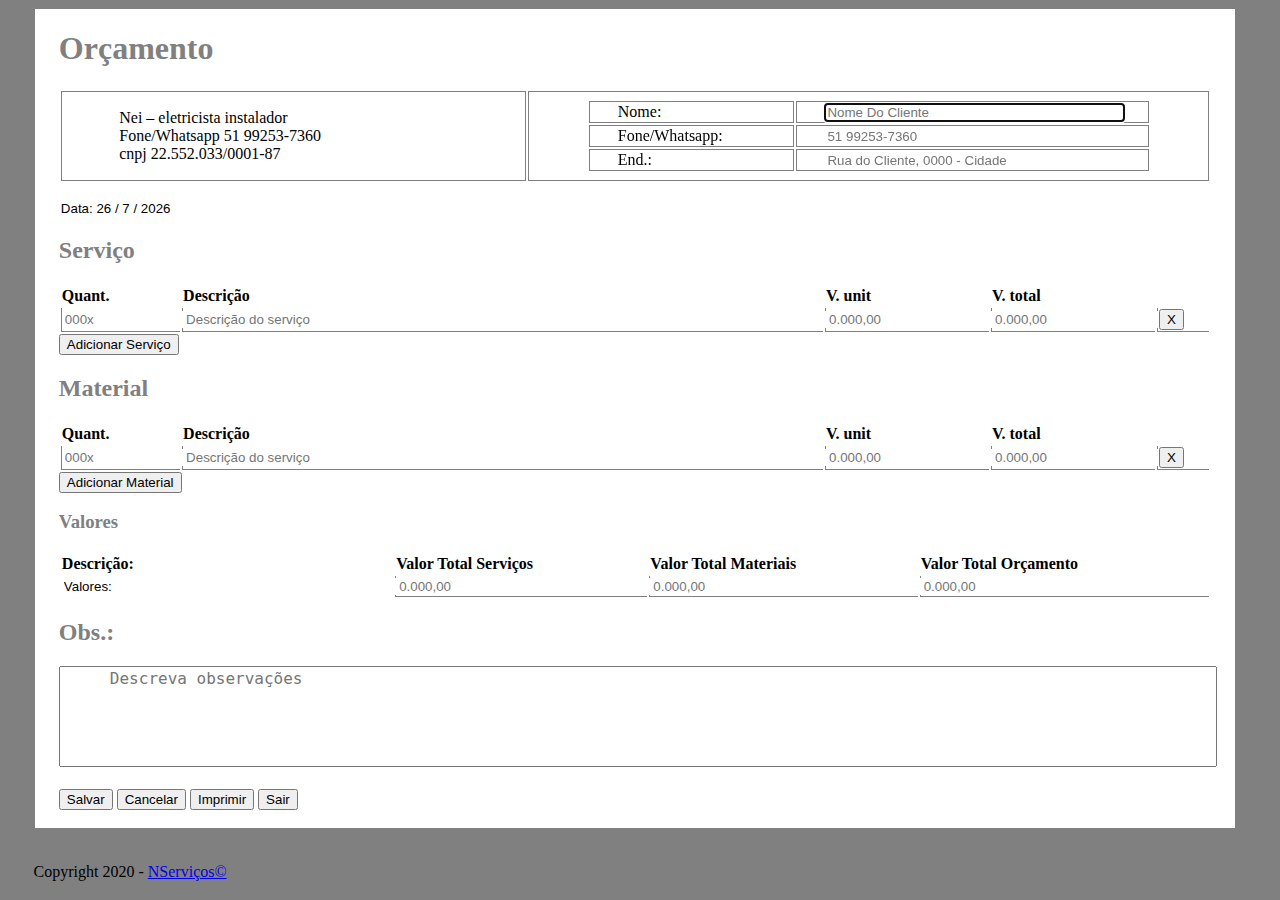
==== tabela.html @ 630488cc "enviando arquivos para repositório" ====
<!DOCTYPE html>
<!-- project forked from https://gist.github.com/macsousa -->
<!-- forked for https://github.com/NeiTDutra -->
<html lang="pt-br">
    <head>
        <title>Orçamentos NServiços</title>
        <meta charset="UTF-8">
        <link rel="stylesheet" type="text/css" href="main.css"/>
        <script type="text/javascript" src="tbl_script.js"></script>       
    </head>
    <body onload="adicionaLinha('tbl_orc'), adicionaLinha('tbl_mtl'), pegarDataAtual(), zera()">
        <div id="container">
            <h1>Orçamento</h1>
            <table id="header">
                <tr>
                <td>
                <p>
                    Nei – eletricista instalador
                    <br>
                    Fone/Whatsapp 51 99253-7360
                    <br>
                    cnpj 22.552.033/0001-87
                </p>
                </td>
                <td>
                <form onsubmit="return false">
                    <table id="tbl_cli">
                        <tr>
                        <td>Nome:</td>
                        <td>
                        <input type="text" name="nome_cliente" placeholder="Nome Do Cliente" autofocus>
                        </td>
                        </tr>
                        <tr>
                        <td>Fone/Whatsapp:</td>
                        <td>
                        <input type="text" name="fone_cliente" placeholder="51 99253-7360">
                        </td>
                        </tr>
                        <tr>
                        <td>End.:</td>
                        <td>
                        <input type="text" name="endereco_cliente" placeholder="Rua do Cliente, 0000 - Cidade">
                        </td>
                        </tr>
                    </table>    
                
            </table>
                <p id="p_data"></p>
                <h2>Serviço</h2>
                <p id="test"></p>
            <table id="tbl_orc">
                <tr>
                  <th>Quant.</th>
                  <th>Descrição</th>
                  <th>V. unit</th>
                  <th>V. total</th>
                  <th></th>
                </tr>
            </table>
                <button onclick="adicionaLinha('tbl_orc')">Adicionar Serviço</button>
                <h2>Material</h2>
            <table id="tbl_mtl">
                <tr>
                  <th>Quant.</th>
                  <th>Descrição</th>
                  <th>V. unit</th>
                  <th>V. total</th>
                  <th></th>
                </tr>
            </table>
                <button onclick="adicionaLinha('tbl_mtl')">Adicionar Material</button>
                <h3>Valores</h3>
            <table id="ttl_orc">
                <tr>
                    <th>Descrição:</th>
                    <th>Valor Total Serviços</th>
                    <th>Valor Total Materiais</th>
                    <th>Valor Total Orçamento</th>
                </tr>
                <tr>
                    <th><input type="text" name="valores" value="Valores: " readonly="true"></th>
                    <td><input type="text" id="ttl_srv" name="ttl_srv" placeholder="0.000,00" size="8" readonly="true"></td>
                    <td><input type="text" id="ttl_mtl" name="ttl_mtl" placeholder="0.000,00" size="8" readonly="true"></td>
                    <td><input type="text" id="tl_orc" name="ttl_orc" placeholder="0.000,00" size="8" readonly="true"></td>
                </tr>
            </table>
                <h2>Obs.:</h2>
                <textarea name="obs" placeholder="Descreva observações" rows="5" cols="100%" wrap="hard"></textarea>
                <br>
                <br>
                <button onclick="">Salvar</button>
                <button onclick="">Cancelar</button>
                <button onclick="printDiv()">Imprimir</button>
                <button onclick="window.location.replace('htmlpadraocompleto.html')">Sair</button>
            </form>
            <br>
            <br>
        </div>
        <br>
        <footer>
	    <p>Copyright 2020 - <a href="http://sites.google.com/view/nservicos">NServiços©</a></p>
        </footer>       
    </body>
</html>
---- main.css ----
body {
  padding: 0 2%;
  background-color: grey;
}
#container {
  width: 95%;
  border: 1px solid grey;
  padding: 0 2%;
  background: white;
}
h1, h2, h3 {
  color: grey;
}
input {
  overflow: hidden;
  border: none;
  width: 100%;
}
#header {
  width: 100%;
}
#tbl_orc, #tbl_mtl, #tbl_cli, #ttl_orc {
  width: 100%;
}
#ttl_orc td, #tbl_orc td, #tbl_mtl td {
  border-left: 1px solid grey;
  border-bottom: 1px solid grey;
}
th {
  text-align: left;
}
#header td {
  padding-left: 5%;
  padding-right: 5%;
  border: 1px solid grey;
  margin: 0 auto;
}
textarea {
  font-size: 1rem;
  text-indent: 3rem;
  resize: none;
  overflow: hidden;
  width: 100%;
}
@media print {
  button {
    display: none;
  }
}
.load_top {
  margin-top: 1%;
}
.fixed {
  transition: 3s linear;
  position: fixed;
  margin-top: 0 !important;
  z-index: 100;
}
.nav {
  background-image: url("https://image.shutterstock.com/image-vector/collection-cobweb-isolated-on-black-600w-714848071.jpg");
}
.navbar, .nav-item {
  margin-left: 2%;
}
.navbar {
  padding-right: 4%;
}
.article {
  margin-top: 2%;
  padding: 1%;
}
html {
  font-size: 1rem;
}

@include media-breakpoint-up(sm) {
  html {
    font-size: 1.2rem;
  }
}

@include media-breakpoint-up(md) {
  html {
    font-size: 1.4rem;
  }
}

@include media-breakpoint-up(lg) {
  html {
    font-size: 1.6rem;
  }
}
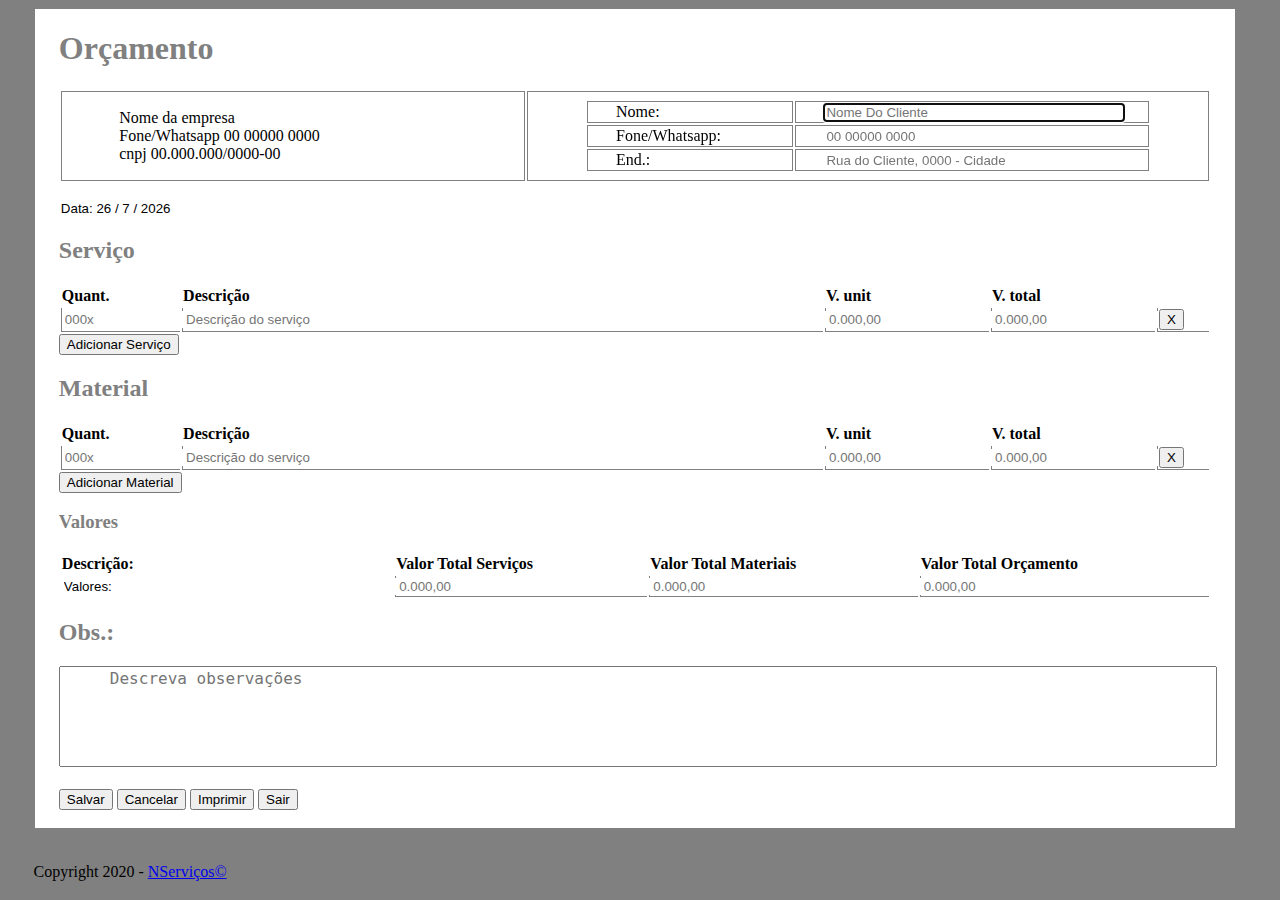
==== commit c0d7d2a0: "alterando cabeçalho do documento html" ====
--- a/tabela.html
+++ b/tabela.html
@@ -15,11 +15,11 @@
                 <tr>
                 <td>
                 <p>
-                    Nei – eletricista instalador
+                    Nome da empresa
                     <br>
-                    Fone/Whatsapp 51 99253-7360
+                    Fone/Whatsapp 00 00000 0000
                     <br>
-                    cnpj 22.552.033/0001-87
+                    cnpj 00.000.000/0000-00
                 </p>
                 </td>
                 <td>
@@ -34,7 +34,7 @@
                         <tr>
                         <td>Fone/Whatsapp:</td>
                         <td>
-                        <input type="text" name="fone_cliente" placeholder="51 99253-7360">
+                        <input type="text" name="fone_cliente" placeholder="00 00000 0000">
                         </td>
                         </tr>
                         <tr>
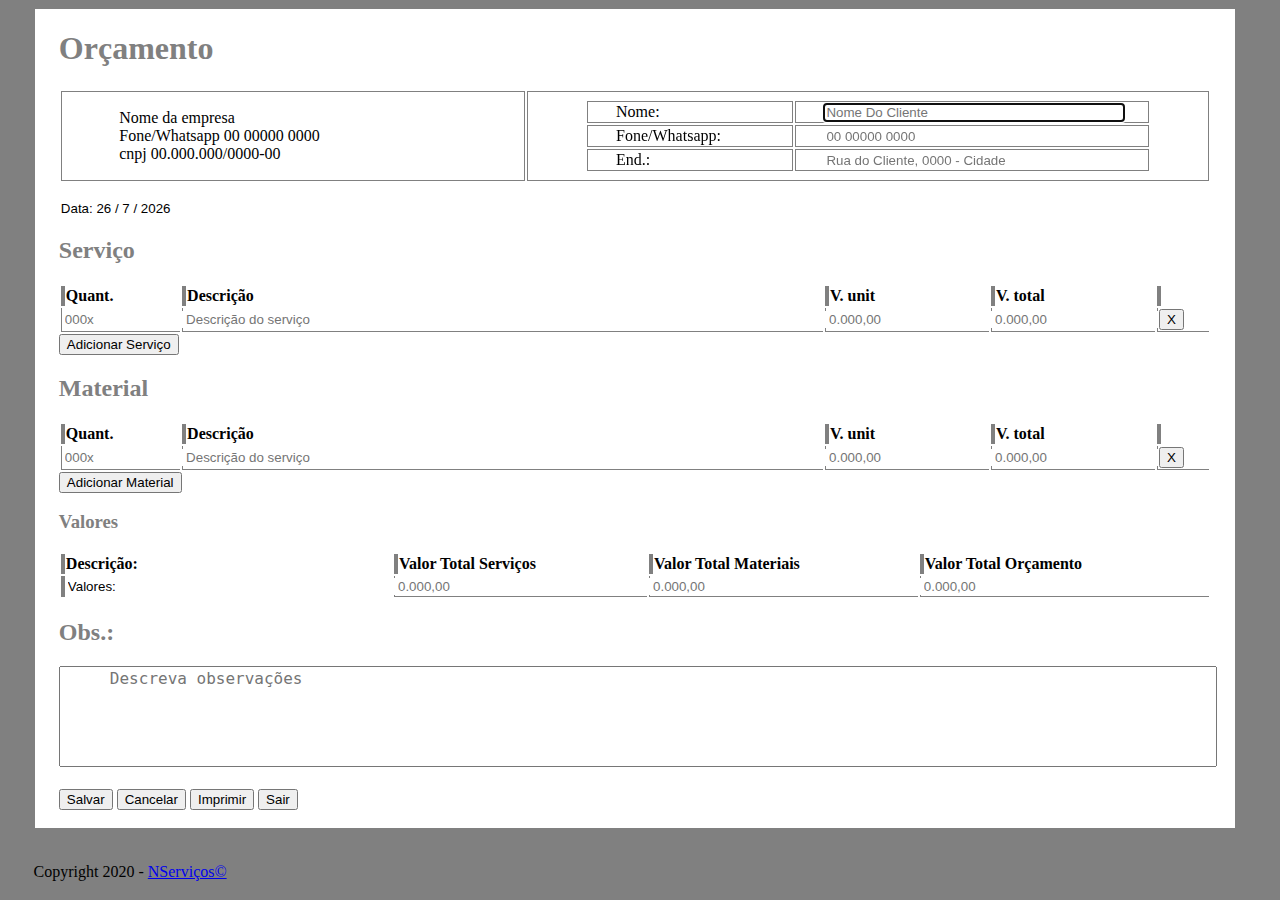
==== commit 51ed24ff: "adicionada formatação de moeda" ====
--- a/tabela.html
+++ b/tabela.html
@@ -8,7 +8,7 @@
         <link rel="stylesheet" type="text/css" href="main.css"/>
         <script type="text/javascript" src="tbl_script.js"></script>       
     </head>
-    <body onload="adicionaLinha('tbl_orc'), adicionaLinha('tbl_mtl'), pegarDataAtual(), zera()">
+    <body onload="adicionaLinha('tbl_orc'), adicionaLinha('tbl_mtl'), pegarDataAtual(), reset()">
         <div id="container">
             <h1>Orçamento</h1>
             <table id="header">
@@ -34,7 +34,7 @@
                         <tr>
                         <td>Fone/Whatsapp:</td>
                         <td>
-                        <input type="text" name="fone_cliente" placeholder="00 00000 0000">
+                        <input type="text" name="fone_cliente" onkeyup="mascara(this, '## ##### ####')" maxlength="13" placeholder="00 00000 0000">
                         </td>
                         </tr>
                         <tr>
@@ -90,7 +90,7 @@
                 <br>
                 <br>
                 <button onclick="">Salvar</button>
-                <button onclick="">Cancelar</button>
+                <button onclick="reset()">Cancelar</button>
                 <button onclick="printDiv()">Imprimir</button>
                 <button onclick="window.location.replace('htmlpadraocompleto.html')">Sair</button>
             </form>
--- a/main.css
+++ b/main.css
@@ -28,6 +28,7 @@
 }
 th {
   text-align: left;
+  border-left: 4px solid grey;
 }
 #header td {
   padding-left: 5%;
@@ -41,11 +42,6 @@
   resize: none;
   overflow: hidden;
   width: 100%;
-}
-@media print {
-  button {
-    display: none;
-  }
 }
 .load_top {
   margin-top: 1%;
@@ -73,20 +69,11 @@
   font-size: 1rem;
 }
 
-@include media-breakpoint-up(sm) {
-  html {
-    font-size: 1.2rem;
+@media print {
+  button {
+    display: none;
   }
+  h1 {
+    color: grey;
+  }  
 }
-
-@include media-breakpoint-up(md) {
-  html {
-    font-size: 1.4rem;
-  }
-}
-
-@include media-breakpoint-up(lg) {
-  html {
-    font-size: 1.6rem;
-  }
-}
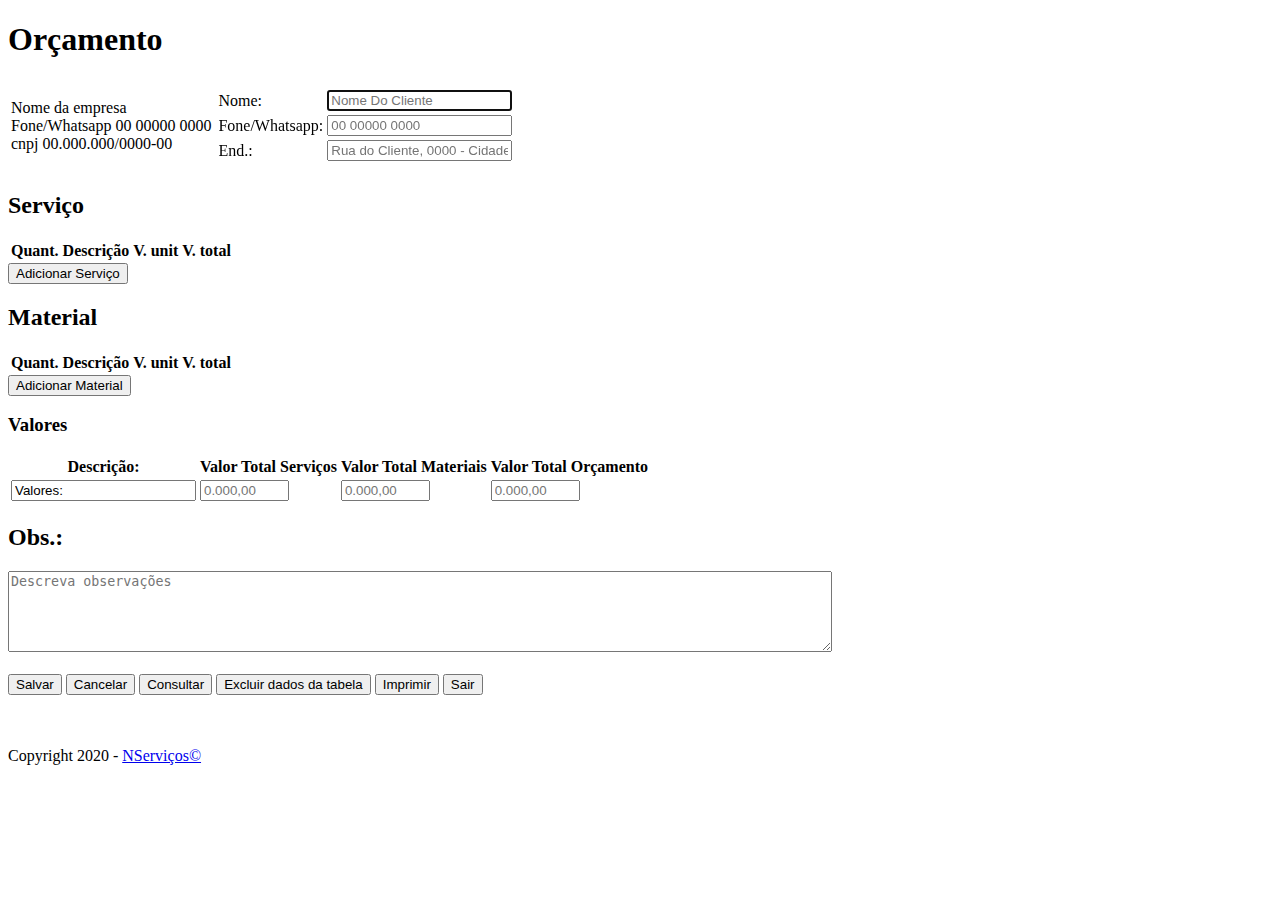
==== commit b1dbd854: "adicionando botões para funcionalidade web sql" ====
--- a/tabela.html
+++ b/tabela.html
@@ -5,8 +5,9 @@
     <head>
         <title>Orçamentos NServiços</title>
         <meta charset="UTF-8">
-        <link rel="stylesheet" type="text/css" href="main.css"/>
-        <script type="text/javascript" src="tbl_script.js"></script>       
+        <link rel="stylesheet" type="text/css" href="http://localhost/html_padrao/main.css"/>
+        <script type="text/javascript" src="http://localhost/html_padrao/database.js"></script>   
+        <script type="text/javascript" src="http://localhost/html_padrao/tbl_script.js"></script>    
     </head>
     <body onload="adicionaLinha('tbl_orc'), adicionaLinha('tbl_mtl'), pegarDataAtual(), reset()">
         <div id="container">
@@ -28,19 +29,19 @@
                         <tr>
                         <td>Nome:</td>
                         <td>
-                        <input type="text" name="nome_cliente" placeholder="Nome Do Cliente" autofocus>
+                        <input type="text" id="nome_cliente" name="nome_cliente" placeholder="Nome Do Cliente" autofocus>
                         </td>
                         </tr>
                         <tr>
                         <td>Fone/Whatsapp:</td>
                         <td>
-                        <input type="text" name="fone_cliente" onkeyup="mascara(this, '## ##### ####')" maxlength="13" placeholder="00 00000 0000">
+                        <input type="text" id="fone_cliente" name="fone_cliente" onkeyup="mascara(this, '## ##### ####')" maxlength="13" placeholder="00 00000 0000">
                         </td>
                         </tr>
                         <tr>
                         <td>End.:</td>
                         <td>
-                        <input type="text" name="endereco_cliente" placeholder="Rua do Cliente, 0000 - Cidade">
+                        <input type="text" id="endereco_cliente" name="endereco_cliente" placeholder="Rua do Cliente, 0000 - Cidade">
                         </td>
                         </tr>
                     </table>    
@@ -86,11 +87,14 @@
                 </tr>
             </table>
                 <h2>Obs.:</h2>
+                <div id="dv"></div>
                 <textarea name="obs" placeholder="Descreva observações" rows="5" cols="100%" wrap="hard"></textarea>
                 <br>
                 <br>
-                <button onclick="">Salvar</button>
-                <button onclick="reset()">Cancelar</button>
+                <button id="btn_salvar" onclick="">Salvar</button>
+                <button id="btn_cancelar" onclick="reset()">Cancelar</button>
+                <button id="btn_consultar" onclick="">Consultar</button>
+                <button id="btn_excluir_tudo" onclick="">Excluir dados da tabela</button>
                 <button onclick="printDiv()">Imprimir</button>
                 <button onclick="window.location.replace('htmlpadraocompleto.html')">Sair</button>
             </form>
